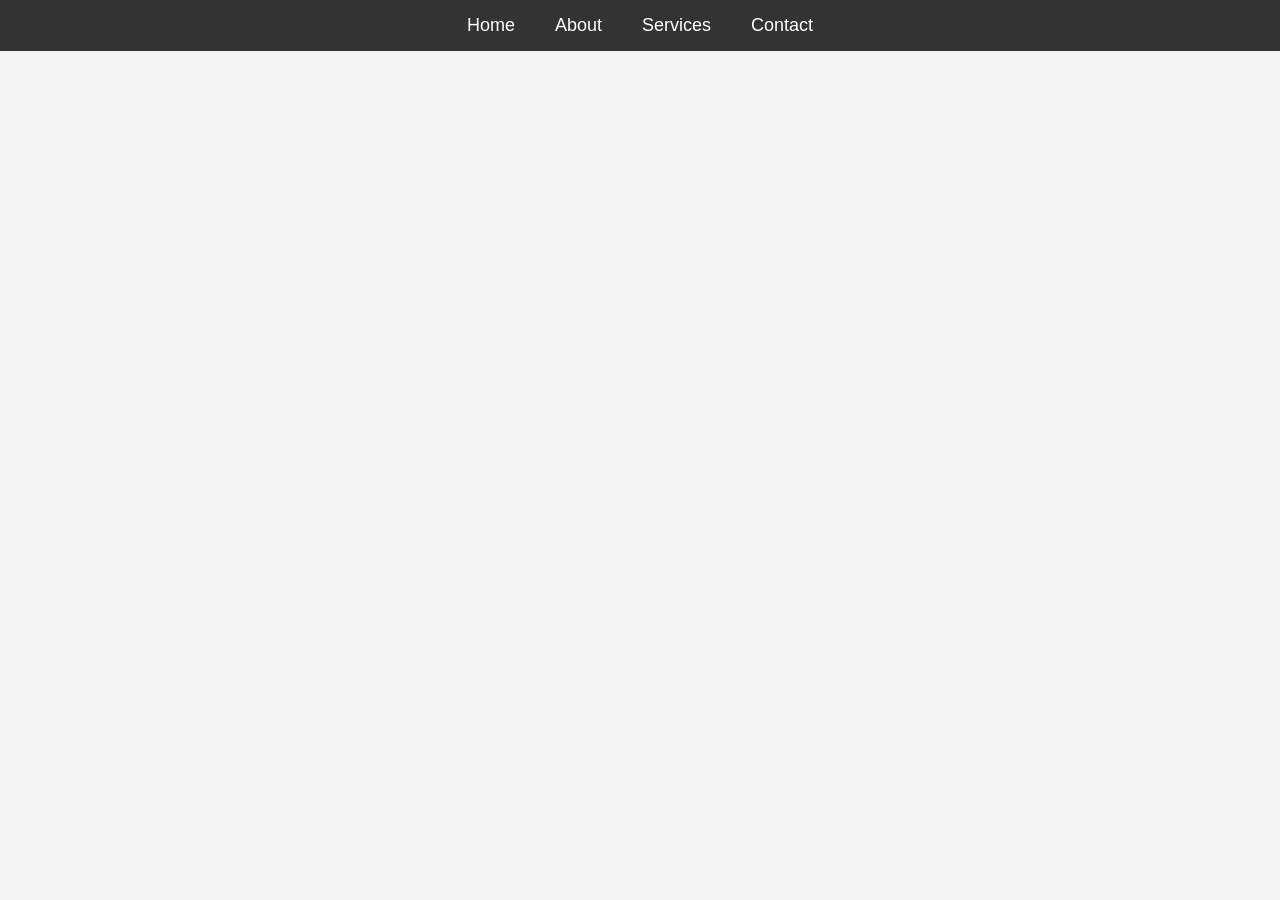
==== htmlCss/task10/index.html @ d1a6923a "task 9" ====
<!DOCTYPE html>
<html lang="en">
<head>
    <meta charset="UTF-8">
    <meta name="viewport" content="width=device-width, initial-scale=1.0">
    <title>CSS Only Multi-Page Simulator</title>
    <link rel="stylesheet" href="style.css">
</head>
<body>
    <header>
        <nav>
            <ul>
                <li><a href="#home">Home</a></li>
                <li><a href="#about">About</a></li>
                <li><a href="#services">Services</a></li>
                <li><a href="#contact">Contact</a></li>
            </ul>
        </nav>
    </header>
    
    <main>
        <section id="home" class="page target">
            <h1>Welcome to Our Website</h1>
            <p>Experience seamless navigation without JavaScript.</p>
        </section>
        
        <section id="about" class="page">
            <h1>About Us</h1>
            <p>We specialize in modern, interactive web designs using CSS.</p>
        </section>
        
        <section id="services" class="page">
            <h1>Our Services</h1>
            <p>Offering UI/UX design, responsive layouts, and more.</p>
        </section>
        
        <section id="contact" class="page">
            <h1>Contact Us</h1>
            <p>Reach out via email or phone for inquiries.</p>
        </section>
    </main>
</body>
</html>
---- htmlCss/task10/style.css ----
* {
    box-sizing: border-box;
    margin: 0;
    padding: 0;
    font-family: Arial, sans-serif;
}

body {
    display: flex;
    flex-direction: column;
    align-items: center;
    height: 100vh;
    background-color: #f4f4f4;
}

header {
    width: 100%;
    background: #333;
    padding: 15px 0;
    text-align: center;
    position: sticky;
    top: 0;
    z-index: 100;
}

nav ul {
    list-style: none;
    display: flex;
    justify-content: center;
    gap: 20px;
}

nav ul li {
    display: inline;
}

nav ul li a {
    text-decoration: none;
    color: white;
    font-size: 18px;
    padding: 10px;
    transition: 0.3s;
}

nav ul li a:hover {
    background: #555;
    border-radius: 5px;
}

main {
    width: 80%;
    max-width: 800px;
    margin-top: 50px;
    position: relative;
}

.page {
    opacity: 0;
    transform: translateY(20px);
    transition: opacity 0.5s ease-in-out, transform 0.5s ease-in-out;
    position: absolute;
    top: 0;
    left: 0;
    width: 100%;
    padding: 20px;
    background: white;
    box-shadow: 0 5px 15px rgba(0, 0, 0, 0.1);
    border-radius: 8px;
}

.target:target {
    opacity: 1;
    transform: translateY(0);
    position: relative;
}
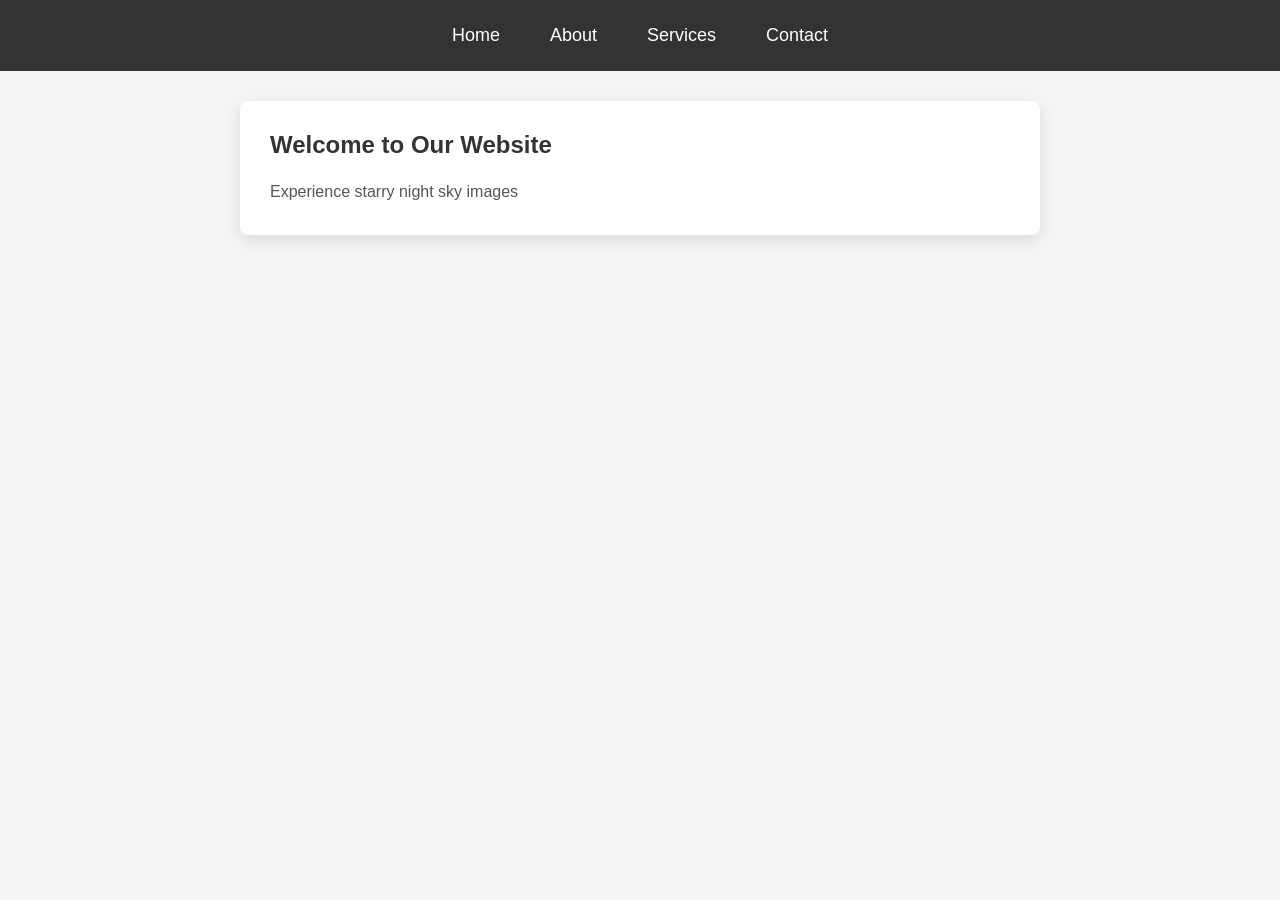
==== commit fbce9cb3: "html task 10" ====
--- a/htmlCss/task10/index.html
+++ b/htmlCss/task10/index.html
@@ -19,24 +19,24 @@
     </header>
     
     <main>
-        <section id="home" class="page target">
+        <section id="home" class="page">
             <h1>Welcome to Our Website</h1>
-            <p>Experience seamless navigation without JavaScript.</p>
+            <p>Experience starry night sky images</p>
         </section>
         
         <section id="about" class="page">
             <h1>About Us</h1>
-            <p>We specialize in modern, interactive web designs using CSS.</p>
+            <p>We just display bunch of images</p>
         </section>
         
         <section id="services" class="page">
             <h1>Our Services</h1>
-            <p>Offering UI/UX design, responsive layouts, and more.</p>
+            <p>We just show you images of starry night skies</p>
         </section>
         
         <section id="contact" class="page">
             <h1>Contact Us</h1>
-            <p>Reach out via email or phone for inquiries.</p>
+            <p>Please don't contactr us</p>
         </section>
     </main>
 </body>
--- a/htmlCss/task10/style.css
+++ b/htmlCss/task10/style.css
@@ -8,8 +8,7 @@
 body {
     display: flex;
     flex-direction: column;
-    align-items: center;
-    height: 100vh;
+    min-height: 100vh;
     background-color: #f4f4f4;
 }
 
@@ -17,7 +16,6 @@
     width: 100%;
     background: #333;
     padding: 15px 0;
-    text-align: center;
     position: sticky;
     top: 0;
     z-index: 100;
@@ -28,48 +26,80 @@
     display: flex;
     justify-content: center;
     gap: 20px;
-}
-
-nav ul li {
-    display: inline;
+    flex-wrap: wrap;
 }
 
 nav ul li a {
     text-decoration: none;
     color: white;
     font-size: 18px;
-    padding: 10px;
-    transition: 0.3s;
+    padding: 10px 15px;
+    transition: all 0.3s;
+    border-radius: 5px;
+    display: inline-block;
 }
 
-nav ul li a:hover {
+nav ul li a:hover,
+nav ul li a:focus {
     background: #555;
-    border-radius: 5px;
+    outline: none;
 }
 
 main {
-    width: 80%;
+    width: 90%;
     max-width: 800px;
-    margin-top: 50px;
+    margin: 30px auto;
+    flex-grow: 1;
     position: relative;
 }
 
 .page {
     opacity: 0;
     transform: translateY(20px);
-    transition: opacity 0.5s ease-in-out, transform 0.5s ease-in-out;
+    transition: opacity 0.5s ease, transform 0.5s ease;
     position: absolute;
     top: 0;
     left: 0;
     width: 100%;
-    padding: 20px;
+    padding: 30px;
     background: white;
     box-shadow: 0 5px 15px rgba(0, 0, 0, 0.1);
     border-radius: 8px;
+    pointer-events: none;
 }
 
-.target:target {
+.page:target {
+    opacity: 1;
+    transform: translateY(0);
+    pointer-events: auto;
+    z-index: 10;
+}
+
+#home {
     opacity: 1;
     transform: translateY(0);
     position: relative;
+    pointer-events: auto;
 }
+
+h1 {
+    margin-bottom: 20px;
+    color: #333;
+}
+
+p {
+    line-height: 1.6;
+    color: #555;
+}
+
+@media (max-width: 600px) {
+    nav ul {
+        flex-direction: column;
+        align-items: center;
+        gap: 10px;
+    }
+    
+    .page {
+        padding: 20px;
+    }
+}
